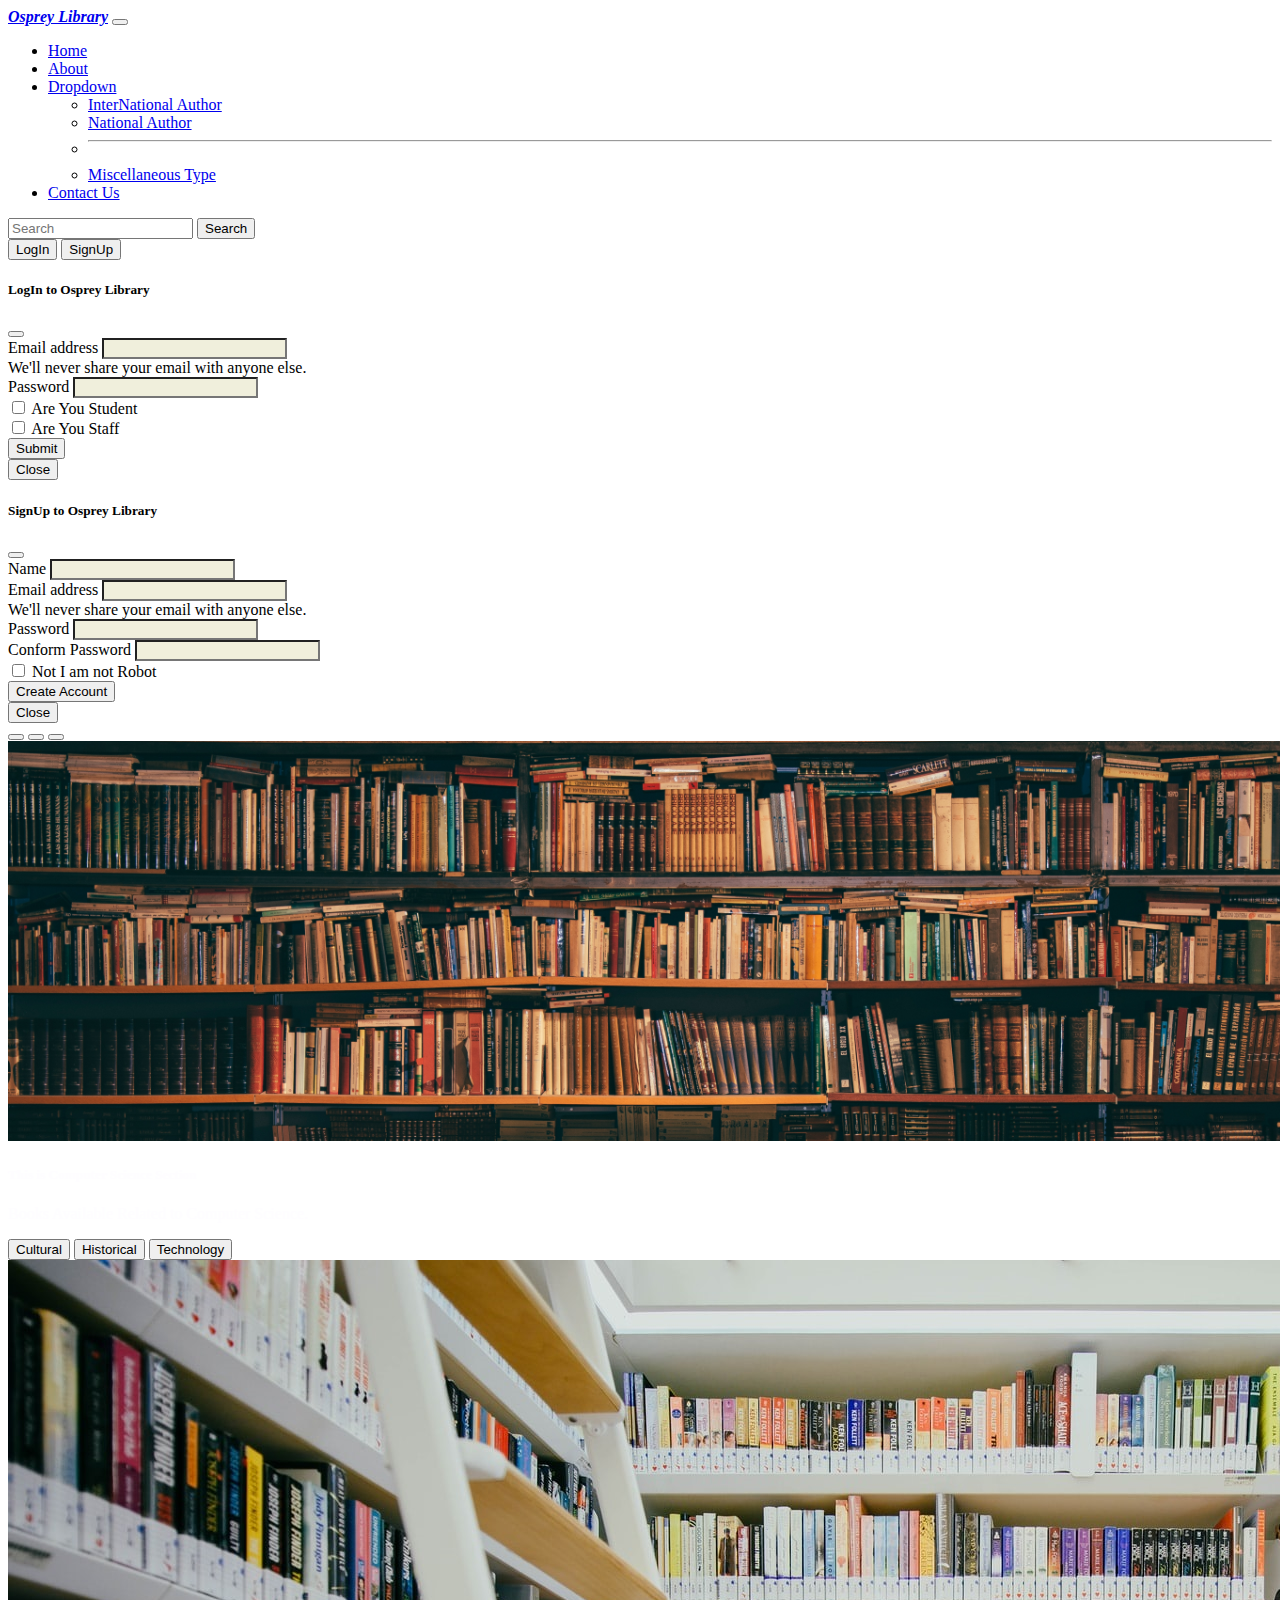
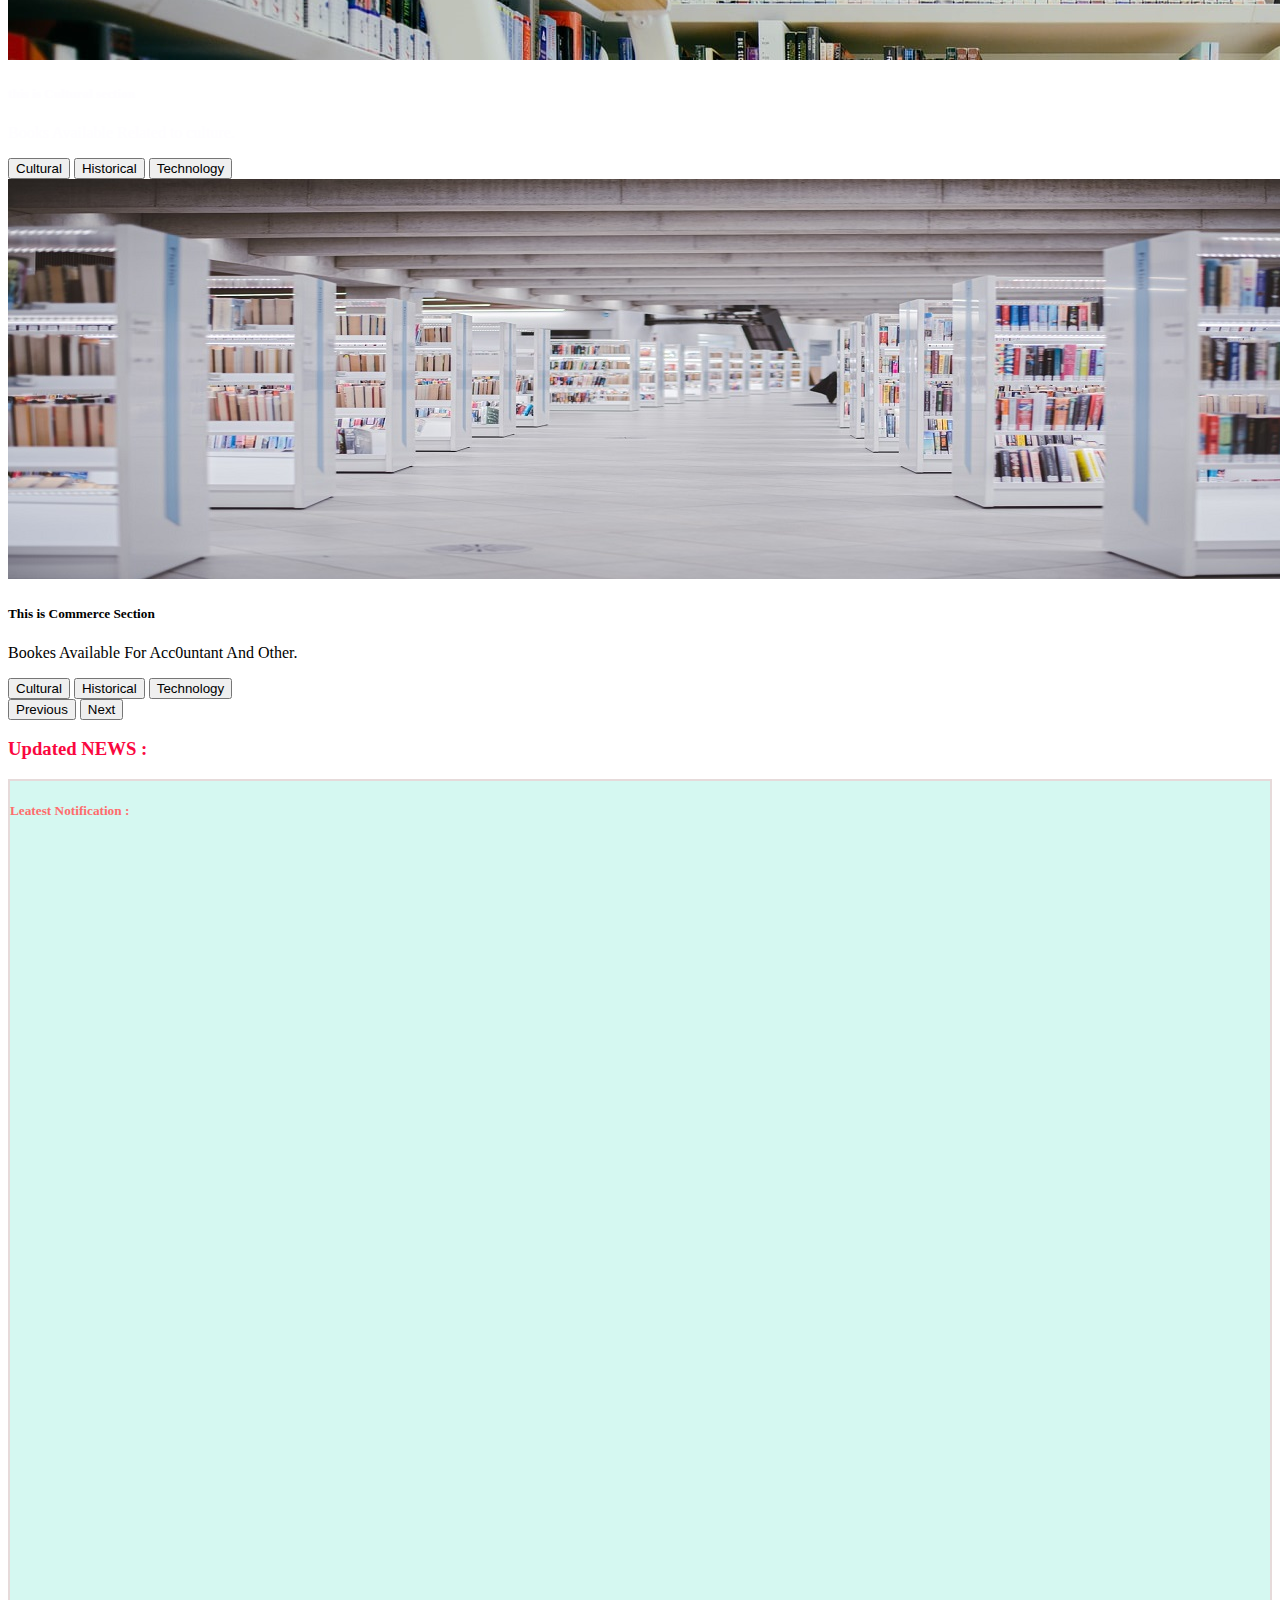
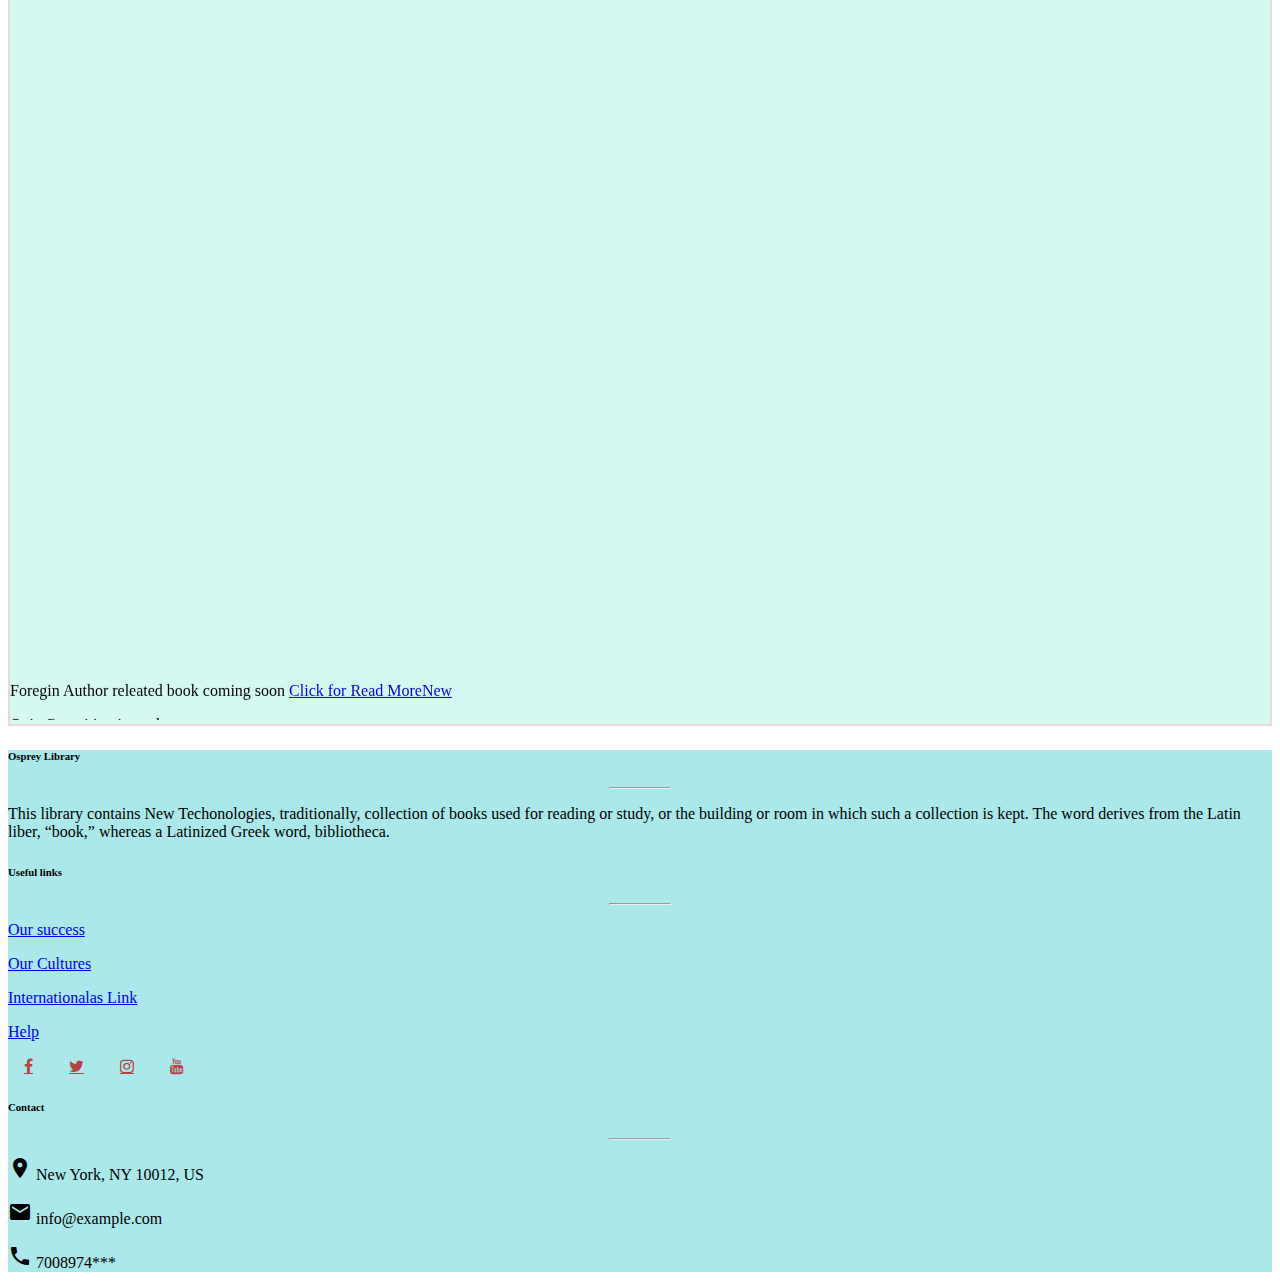
==== index.html @ 28dafca8 "Add files via upload" ====
<!DOCTYPE html>
<html lang="en">

<head>
    <meta charset="utf-8" />
    <meta name="viewport" content="width=device-width, initial-scale=1" />

    <!-- Bootstrap CSS -->
    <link href="https://cdn.jsdelivr.net/npm/bootstrap@5.1.3/dist/css/bootstrap.min.css" rel="stylesheet"
        integrity="sha384-1BmE4kWBq78iYhFldvKuhfTAU6auU8tT94WrHftjDbrCEXSU1oBoqyl2QvZ6jIW3" crossorigin="anonymous" />

    <link rel="stylesheet" href="style.css">

    <!-- for footer -->
    <link href="https://fonts.googleapis.com/icon?family=Material+Icons" rel="stylesheet">

    <!-- for socialmedia icon -->
    <link rel="stylesheet" href="https://cdnjs.cloudflare.com/ajax/libs/font-awesome/4.7.0/css/font-awesome.min.css">
    <link href="https://fonts.googleapis.com/icon?family=Material+Icons" rel="stylesheet">
    <title>Osprey Library</title>
</head>

<body>
    <!-- navbar -->
    <nav class="navbar navbar-expand-lg navbar-dark bg-dark">
        <div class="container-fluid">
            <a class="navbar-brand" href="#"><b><em>Osprey Library</em></b></a>
            <button class="navbar-toggler" type="button" data-bs-toggle="collapse"
                data-bs-target="#navbarSupportedContent" aria-controls="navbarSupportedContent" aria-expanded="false"
                aria-label="Toggle navigation">
                <span class="navbar-toggler-icon"></span>
            </button>
            <div class="collapse navbar-collapse" id="navbarSupportedContent">
                <ul class="navbar-nav me-auto mb-2 mb-lg-0">
                    <li class="nav-item">
                        <a class="nav-link active" aria-current="page" href="./index.html">Home</a>
                    </li>
                    <li class="nav-item">
                        <a class="nav-link active" href="./about.html">About</a>
                    </li>
                    <li class="nav-item dropdown">
                        <a class="nav-link dropdown-toggle active" href="#" id="navbarDropdown" role="button"
                            data-bs-toggle="dropdown" aria-expanded="false">
                            Dropdown
                        </a>
                        <ul class="dropdown-menu" aria-labelledby="navbarDropdown">
                            <li><a class="dropdown-item" href="#">InterNational Author</a></li>
                            <li><a class="dropdown-item" href="#"> National Author</a></li>
                            <li>
                                <hr class="dropdown-divider" />
                            </li>
                            <li>
                                <a class="dropdown-item" href="#">Miscellaneous Type</a>
                            </li>
                        </ul>
                    </li>
                    <li class="nav-item">
                        <a class="nav-link active" href="./contact.html">Contact Us</a>
                    </li>
                </ul>
                <form class="d-flex">
                    <input class="form-controls me-2" type="search" placeholder="Search" aria-label="Search" />
                    <button class="btn btn-outline-light" type="submit">
                        Search
                    </button>
                </form>
                <div class="mx-2">
                    <button type="button" class="btn btn-danger" data-bs-toggle="modal"
                        data-bs-target="#LogInModal">LogIn</button>
                    <button type="button" class="btn btn-danger" data-bs-toggle="modal"
                        data-bs-target="#SignUpModal">SignUp</button>
                </div>
            </div>
        </div>
    </nav>

    <!-- LogIn Modal -->
    <div class="modal fade" id="LogInModal" tabindex="-1" aria-labelledby="LogInModalLabel" aria-hidden="true">
        <div class="modal-dialog">
            <div class="modal-content">
                <div class="modal-header">
                    <h5 class="modal-title" id="LogInModalLabel">LogIn to Osprey Library</h5>
                    <button type="button" class="btn-close" data-bs-dismiss="modal" aria-label="Close"></button>
                </div>
                <div class="modal-body">
                    <form>
                        <div class="mb-3">
                            <label for="exampleInputEmail1" class="form-label">Email address</label>
                            <input type="email" class="form-control" id="exampleInputEmail1"
                                aria-describedby="emailHelp">
                            <div id="emailHelp" class="form-text">We'll never share your email with anyone else.</div>
                        </div>
                        <div class="mb-3">
                            <label for="exampleInputPassword1" class="form-label">Password</label>
                            <input type="password" class="form-control" id="exampleInputPassword1">
                        </div>
                        <div class="mb-3 form-check">
                            <input type="checkbox" class="form-check-input" id="exampleCheck1">
                            <label class="form-check-label" for="exampleCheck1">Are You Student</label>
                        </div>
                        <div class="mb-3 form-check">
                            <input type="checkbox" class="form-check-input" id="exampleCheck1">
                            <label class="form-check-label" for="exampleCheck1">Are You Staff</label>
                        </div>
                        <button type="submit" class="btn btn-primary">Submit</button>
                    </form>
                </div>
                <div class="modal-footer">
                    <button type="button" class="btn btn-secondary" data-bs-dismiss="modal">Close</button>
                </div>
            </div>
        </div>
    </div>

    <!-- SignUp modal -->
    <div class="modal fade" id="SignUpModal" tabindex="-1" aria-labelledby="SignUpModalLabel" aria-hidden="true">
        <div class="modal-dialog">
            <div class="modal-content">
                <div class="modal-header">
                    <h5 class="modal-title" id="SignUpModalLabel">SignUp to Osprey Library</h5>
                    <button type="button" class="btn-close" data-bs-dismiss="modal" aria-label="Close"></button>
                </div>
                <div class="modal-body">
                    <form>
                        <div class="mb-3">
                            <label for="exampleInputPassword1" class="form-label">Name</label>
                            <input type="Name" class="form-control" id="exampleInputPassword1">
                        </div>
                        <div class="mb-3">
                            <label for="exampleInputEmail1" class="form-label">Email address</label>
                            <input type="email" class="form-control" id="exampleInputEmail1"
                                aria-describedby="emailHelp">
                            <div id="emailHelp" class="form-text">We'll never share your email with anyone else.</div>
                        </div>
                        <div class="mb-3">
                            <label for="exampleInputPassword1" class="form-label">Password</label>
                            <input type="password" class="form-control" id="exampleInputPassword1">
                        </div>
                        <div class="mb-3">
                            <label for="exampleInputPassword1" class="form-label">Conform Password</label>
                            <input type="password" class="form-control" id="exampleInputPassword1">
                        </div>
                        <div class="mb-3 form-check">
                            <input type="checkbox" class="form-check-input" id="exampleCheck1">
                            <label class="form-check-label" for="exampleCheck1">Not I am not Robot</label>
                        </div>

                        <button type="submit" class="btn btn-primary">Create Account</button>
                    </form>

                </div>
                <div class="modal-footer">
                    <button type="button" class="btn btn-secondary" data-bs-dismiss="modal">Close</button>
                </div>
            </div>
        </div>
    </div>
    <!-- crousel -->
    <div id=" carouselExampleCaptions carouselExampleFade" class="carousel slide carousel-fade" data-bs-ride="carousel">
        <div class="carousel-indicators">
            <button type="button" data-bs-target="#carouselExampleCaptions" data-bs-slide-to="0" class="active"
                aria-current="true" aria-label="Slide 1"></button>
            <button type="button" data-bs-target="#carouselExampleCaptions" data-bs-slide-to="1"
                aria-label="Slide 2"></button>
            <button type="button" data-bs-target="#carouselExampleCaptions" data-bs-slide-to="2"
                aria-label="Slide 3"></button>
        </div>
        <div class="carousel-inner">
            <div class="carousel-item active">
                <img src="12345678.png" class="d-block w-100" alt="..." />
                <div class="carousel-caption d-none d-md-block">
                    <h5 class="change">This is Computer Science Section</h5>
                    <p class="change">Books Available Related to Computer Science.</p>
                    <div>
                        <button type="button" class="btn btn-danger"
                            onclick="window.open('https://timesofindia.indiatimes.com/travel/things-to-do/the-top-10-traditional-cultures-in-the-world/gs46275225.cms')">Cultural</button>
                        <button type="button" class="btn btn-primary"
                            onclick="window.open('https://www.britannica.com/browse/World-History')">Historical</button>
                        <button type="button" class="btn btn-success"
                            onclick="window.open('https://www.electronicsforu.com/news?utm_source=google&utm_medium=cpc&utm_campaign=New-latest-tech-14-10-2021&source=google&medium=adwords&campaign={campaign}&adgroup={adgroup}&keywords={keywords}&device=c&matchtype=b&gclid=Cj0KCQiAxc6PBhCEARIsAH8Hff3r3vgFJxql0vuIk1AyX6OyJjKKtWXKWTvmcsbSWhF8UMK2N3PLPrcaArX4EALw_wcB')">Technology</button>
                    </div>
                </div>
            </div>
            <div class="carousel-item">
                <img src="fresh2222.jpg" class="d-block w-100" alt="..." />
                <div class="carousel-caption d-none d-md-block">
                    <h5 class="change"> this is Cultural section</h5>
                    <p class="change">Books Available Related to culture.</p>
                    <button type="button" class="btn btn-danger"
                        onclick="window.open('https://timesofindia.indiatimes.com/travel/things-to-do/the-top-10-traditional-cultures-in-the-world/gs46275225.cms')">Cultural</button>
                    <button type="button" class="btn btn-primary"
                        onclick="window.open('https://www.britannica.com/browse/World-History')">Historical</button>
                    <button type="button" class="btn btn-success"
                        onclick="window.open('https://www.electronicsforu.com/news?utm_source=google&utm_medium=cpc&utm_campaign=New-latest-tech-14-10-2021&source=google&medium=adwords&campaign={campaign}&adgroup={adgroup}&keywords={keywords}&device=c&matchtype=b&gclid=Cj0KCQiAxc6PBhCEARIsAH8Hff3r3vgFJxql0vuIk1AyX6OyJjKKtWXKWTvmcsbSWhF8UMK2N3PLPrcaArX4EALw_wcB')">Technology</button>
                </div>
            </div>
            <div class="carousel-item">
                <img src="testimage1.jpg" class="d-block w-100" alt="..." />
                <div class="carousel-caption d-none d-md-block">
                    <h5>This is Commerce Section</h5>
                    <p>Bookes Available For Acc0untant And Other.</p>
                    <button type="button" class="btn btn-danger"
                        onclick="window.open('https://timesofindia.indiatimes.com/travel/things-to-do/the-top-10-traditional-cultures-in-the-world/gs46275225.cms')">Cultural</button>
                    <button type="button" class="btn btn-primary"
                        onclick="window.open('https://www.britannica.com/browse/World-History')">Historical</button>
                    <button type="button" class="btn btn-success"
                        onclick="window.open('https://www.electronicsforu.com/news?utm_source=google&utm_medium=cpc&utm_campaign=New-latest-tech-14-10-2021&source=google&medium=adwords&campaign={campaign}&adgroup={adgroup}&keywords={keywords}&device=c&matchtype=b&gclid=Cj0KCQiAxc6PBhCEARIsAH8Hff3r3vgFJxql0vuIk1AyX6OyJjKKtWXKWTvmcsbSWhF8UMK2N3PLPrcaArX4EALw_wcB')">Technology</button>
                </div>
            </div>
        </div>

        <button class="carousel-control-prev" type="button" data-bs-target="#carouselExampleCaptions"
            data-bs-slide="prev">
            <span class="carousel-control-prev-icon" aria-hidden="true"></span>
            <span class="visually-hidden">Previous</span>
        </button>
        <button class="carousel-control-next" type="button" data-bs-target="#carouselExampleCaptions"
            data-bs-slide="next">
            <span class="carousel-control-next-icon" aria-hidden="true"></span>
            <span class="visually-hidden">Next</span>
        </button>
        <div class="container">
            <div class="row">
                <h3 class="heading" id="headss"> Updated NEWS :</h3>
                <div class="col" id="accordionEx">
                    <div class="col" id="accordionEx">

                    </div>

                </div>

                <div class="col" id="box">
                    <h5 id="heads"> Leatest Notification :</h5>
                    <marquee behavior="scrolling" direction="up">
                        <p>Foregin Author releated book coming soon <a href="#">Click for Read More<span
                                    class="badge bg-danger">New</span></a></p>
                        <p>Quiz Compition is ready to start.</p>
                        <p>Last week Result Here <a href="#">Click for Read More<span
                                    class="badge bg-danger">New</span></a></p>
                        <p>New Time Table Is Effected fron 20Jun</p>
                        <p>Our Industrial Tour Is Resheduled<span class="badge bg-danger">New</span></p>
                        <p>Our Meeting with Alumins is Cencle</p>
                        <p>Lorem ipsum dolor sit amet consectetur, adipisicing elit.<span
                                class="badge bg-danger">New</span></p>
                        <p>G.D result Is published Now <a href="#">Click for Read More<span
                                    class="badge bg-danger">New</span></a></p>
                        <p>Lorem ipsum dolor, sit amet consectetur adipisicing.</p>
                        <p>Lorem ipsum dolor sit amet consectetur, adipisicing elit.</p>
                        <p>Lorem ipsum dolor sit amet.<span class="badge bg-danger">New</span></p>
                        <p>Lorem, ipsum dolor sit amet consectetur adipisicing elit. Dolore?</p>


                        <p>Weekly Test is Cencled Tommorow <a href="#">Click for Read More<span
                                    class="badge bg-danger">New</span></a></p>
                        <p>Lorem ipsum dolor sit amet.</p>
                        <p>Lorem ipsum dolor sit, amet consectetur adipisicing elit. Facilis, excepturi?</p>
                        <p>Lorem ipsum dolor sit amet, consectetur adipisicing elit. Est dicta sit libero!</p>
                        <p>Your Lib Will be Organizing an Event On 21 May <a href="#">Click for Read More<span
                                    class="badge bg-danger">New</span></a></p>
                        <p>Lorem, ipsum dolor sit amet consectetur adipisicing elit. Quidem, quis? Veritatis, commodi
                            ullam! </p>
                        <p>Lorem ipsum dolor sit amet consectetur.</p>

                        <p>Lorem ipsum dolor sit amet consectetur, adipisicing elit. </p>

                        <p>Lorem ipsum dolor sit amet consectetur adipisicing elit. Eveniet!<span
                                class="badge bg-danger">New</span></p>
                        <p>Lorem ipsum, dolor sit amet consectetur adipisicing elit. Consequatur, ratione deleniti!</p>
                        <p>Lorem ipsum dolor sit amet consectetur adipisi</p>
                        <p>Lorem ipsum dolor sit amet consectetur adipisicing elit.</p>
                        <p>Lorem ipsum dolor sit amet.<span class="badge bg-danger">New</span></p>
                        <p>Lorem ipsum dolor sit, amet consectetur adipisicing elit. Dolor aliquid nostrum fugit odio ex
                            et numquam!</p>
                        <p>Lorem ipsum dolor sit amet consectetur adipisicing.</p>
                        <p>Here IS Your Performence <span class="badge bg-danger">New</span></p>
                        <p>Be Ready For Test</p>
                        <p>preocirewpfo cewr9ew08rc9r<span class="badge bg-danger">New</span> </p>
                        <p>Foregin Author releated book coming soon <a href="#">Click for Read More<span
                                    class="badge bg-danger">New</span></a></p>
                        <p>Quiz Compition is ready to start.</p>
                        <p>Last week Result Here <a href="#">Click for Read More<span
                                    class="badge bg-danger">New</span></a></p>
                        <p>New Time Table Is Effected fron 20Jun</p>
                        <p>Our Industrial Tour Is Resheduled<span class="badge bg-danger">New</span></p>
                        <p>Our Meeting with Alumins is Cencle</p>
                        <p>Lorem ipsum dolor sit amet consectetur, adipisicing elit.<span
                                class="badge bg-danger">New</span></p>
                        <p>G.D result Is published Now <a href="#">Click for Read More<span
                                    class="badge bg-danger">New</span></a></p>
                        <p>Lorem ipsum dolor, sit amet consectetur adipisicing.</p>
                        <p>Lorem ipsum dolor sit amet consectetur, adipisicing elit.</p>
                        <p>Lorem ipsum dolor sit amet.<span class="badge bg-danger">New</span></p>
                        <p>Here IS Your Performence <span class="badge bg-danger">New</span></p>
                        <p>Be Ready For Test</p>
                    </marquee>

                </div>
            </div>
        </div>

        <!-- Footer -->
        <footer class="page-footer font-small unique-color-dark">

            <div style="background-color: #6351ce;">
                <div class="container">
                    <div class="row py-4 d-flex align-items-center">


                    </div>

                </div>
            </div>

            <!-- Footer Links -->
            <div class="container text-center text-md-left mt-5">
                <div class="row mt-3">
                    <div class="col-md-3 col-lg-4 col-xl-3 mx-auto mb-4">

                        <!-- Content -->
                        <h6 class="text-uppercase font-weight-bold">Osprey Library</h6>
                        <hr class="deep-purple accent-2 mb-4 mt-0 d-inline-block mx-auto" style="width: 60px;">
                        <p> This library contains New Techonologies, traditionally, collection of books used for reading
                            or study, or the building or room in which such a collection is kept. The word derives from
                            the Latin liber, “book,” whereas a Latinized Greek word, bibliotheca.</p>
                    </div>
                    <div class="col-md-3 col-lg-2 col-xl-2 mx-auto mb-4">

                        <!-- Links -->
                        <h6 class="text-uppercase font-weight-bold">Useful links</h6>
                        <hr class="deep-purple accent-2 mb-4 mt-0 d-inline-block mx-auto" style="width: 60px;">
                        <p>
                            <a href="#!">Our success</a>
                        </p>
                        <p>
                            <a href="#!">Our Cultures</a>
                        </p>
                        <p>
                            <a href="#!">Internationalas Link</a>
                        </p>
                        <p>
                            <a href="#!">Help</a>
                        </p>
                        <p>
                            <a href="www.facebook.com" class="fa fa-facebook"></a>
                            <a href="www.twitter.com" class="fa fa-twitter"></a>
                            <a href="www.instagram.com" class="fa fa-instagram"></a>
                            <a href="www.youtube.com" class="fa fa-youtube"></a>
                        </p>

                    </div>
                    <div class="col-md-4 col-lg-3 col-xl-3 mx-auto mb-md-0 mb-4">

                        <!-- Links -->
                        <h6 class="text-uppercase font-weight-bold">Contact</h6>
                        <hr class="deep-purple accent-2 mb-4 mt-0 d-inline-block mx-auto" style="width: 60px;">
                        <p>
                            <i class="material-icons">place</i> New York, NY 10012, US
                        </p>
                        <p>
                            <i class="material-icons">local_post_office</i> info@example.com
                        </p>
                        <p>
                            <i class="material-icons">local_phone</i> 7008974***
                        </p>


                    </div>

                </div>
            </div>
        </footer>
    </div>


    <!-- Option 1: Bootstrap Bundle with Popper -->
    <script src="https://cdn.jsdelivr.net/npm/bootstrap@5.1.3/dist/js/bootstrap.bundle.min.js"
        integrity="sha384-ka7Sk0Gln4gmtz2MlQnikT1wXgYsOg+OMhuP+IlRH9sENBO0LRn5q+8nbTov4+1p"
        crossorigin="anonymous"></script>
    <script src="https://static.sekandocdn.net/static/feednami/feednami-client-v1.1.js"></script>
    <script src="script.js" type="text/javascript"></script>

</body>

</html>
---- style.css ----
#accordionEx{
    height: auto;
    width: auto;
    border: 0px solid #e8dada;
    background-color: rgb(242 181 237);
}



#box{
    background-color: #d5f8f1;;
}
.page-footer{
    background-color: #abe8ea;;
}

.form{
    background-color:  #d6ecee;
} 
.form-control{
    background-color:#f0efdc;
}
#heads{
    color: #fe6c6c;
}
#headss{
    color: #fa0840;
}
.full{
    width: auto;
    margin: opx 0px 0px 0px;
}
.change{
    color: #fefdff;
}
.low{
    background-color: cadetblue;
}
.col {
    border: 2px solid rgb(230, 218, 218);
}
#full{
    color:#ff597f;
}
  .btn-responsive {
    white-space: normal !important;
    word-wrap: break-word;
}
 .fa {
    color: #b64343;
    padding: 1px 16px;
} 
.page-footer { 
    background-color: #abe8ea;
    padding: 0px 0px 0px 0px;
} 
#down{
     background-color: #fe6c6c;
}
#facebook{
    padding: 10px 10px;
}
.run{
    padding: 33px 33px;
}
/* #change{
    background-color: #fe6c6c;
}
.change{
    background-color: #ff597f;
} */
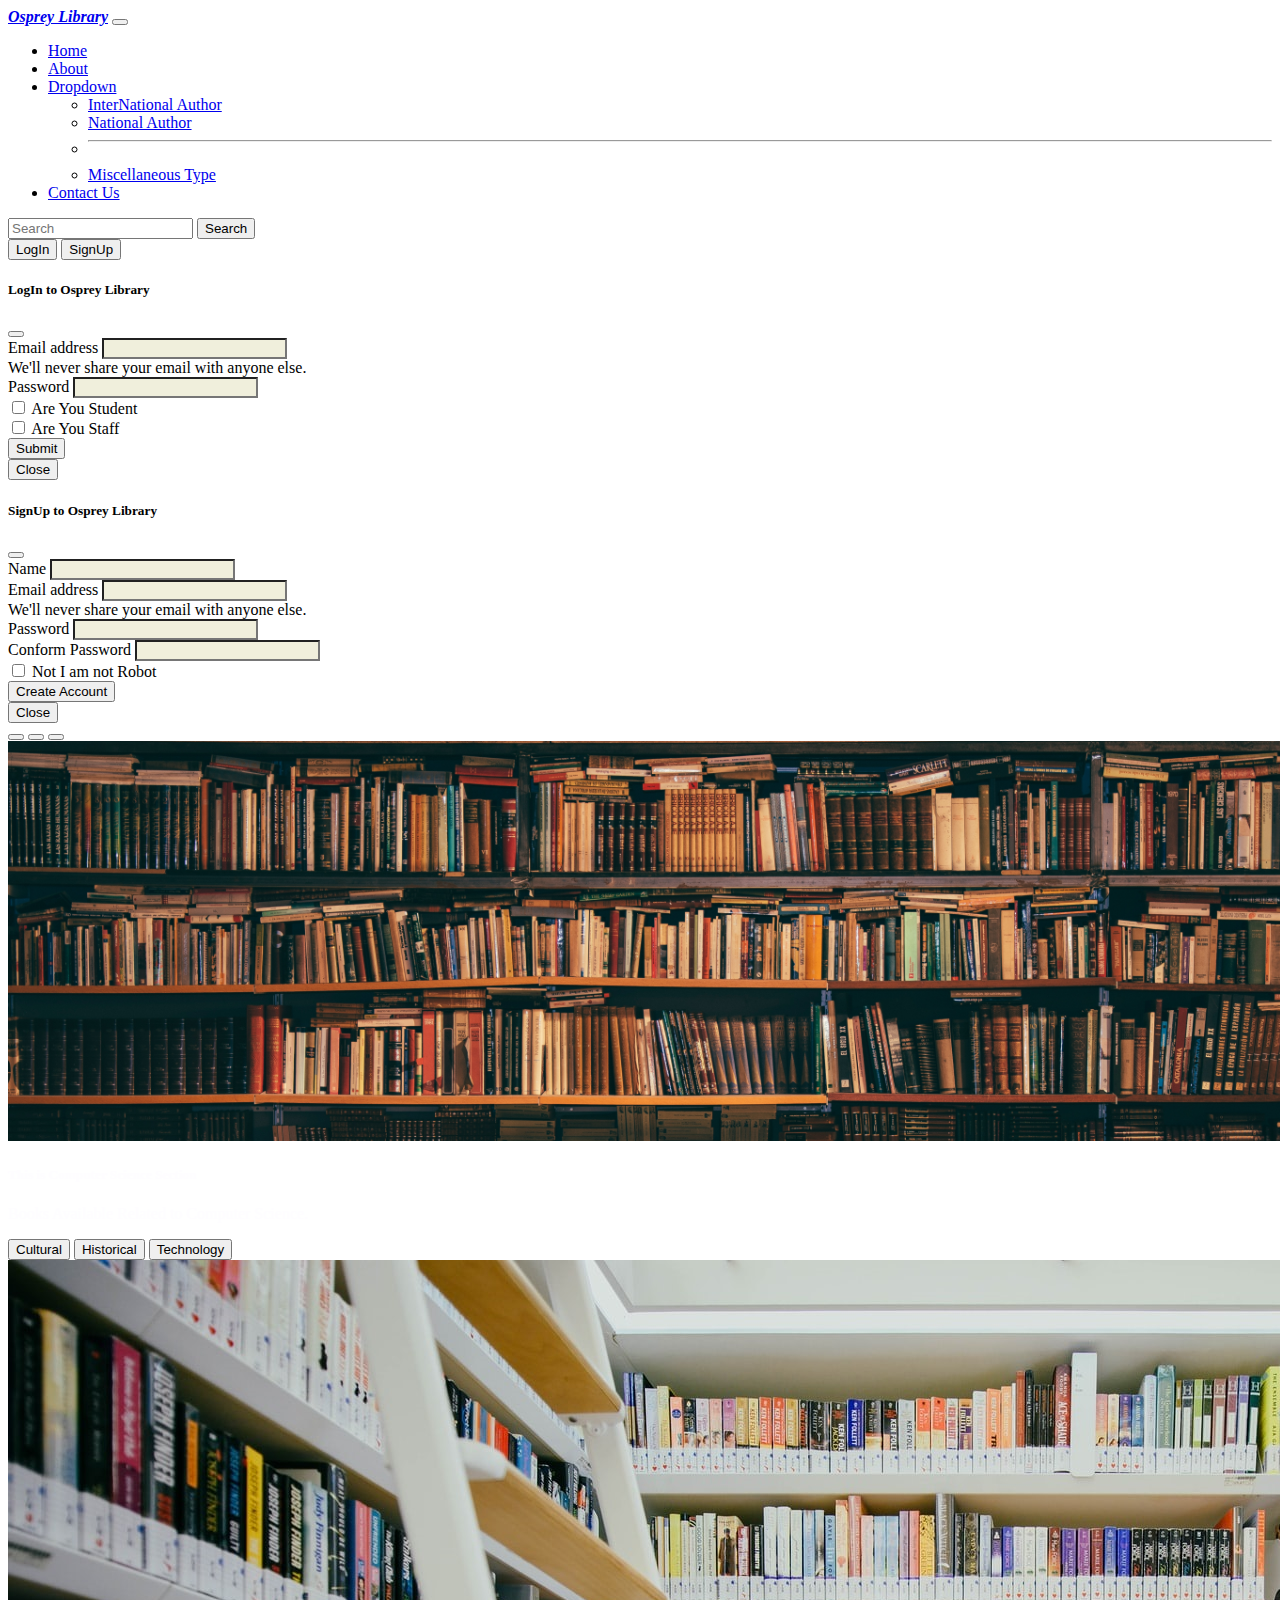
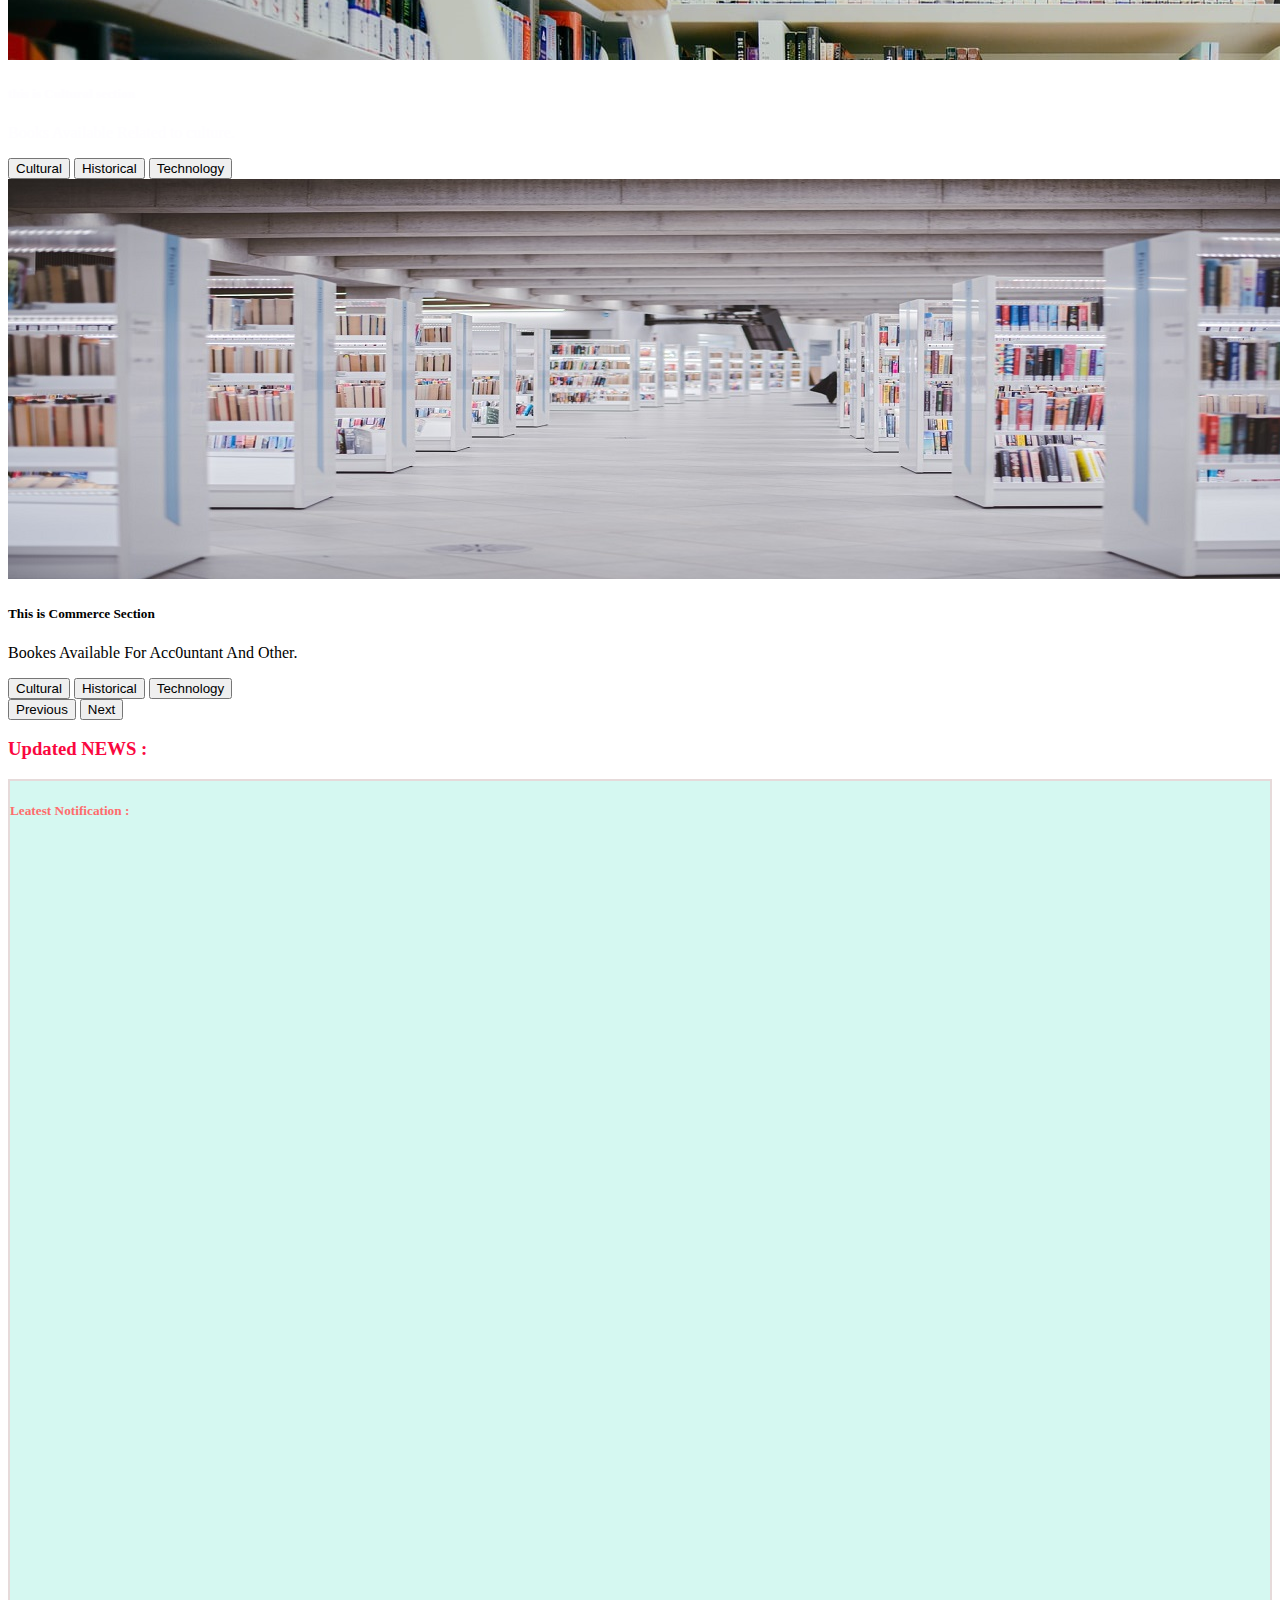
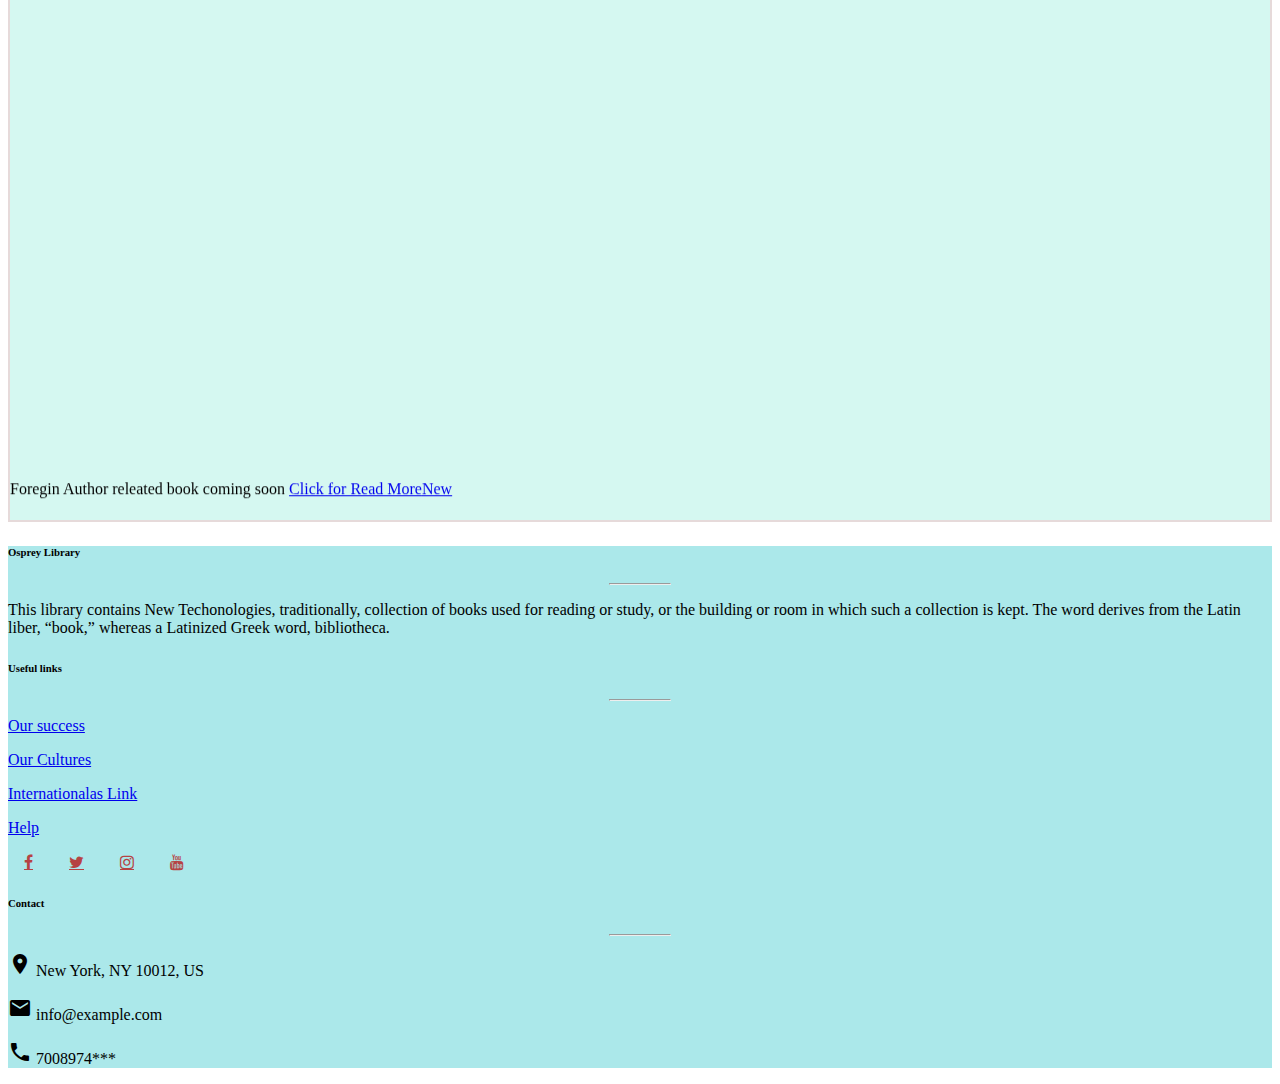
==== commit 89895e4b: "Update index.html" ====
--- a/index.html
+++ b/index.html
@@ -252,17 +252,7 @@
 
                         <p>Weekly Test is Cencled Tommorow <a href="#">Click for Read More<span
                                     class="badge bg-danger">New</span></a></p>
-                        <p>Lorem ipsum dolor sit amet.</p>
-                        <p>Lorem ipsum dolor sit, amet consectetur adipisicing elit. Facilis, excepturi?</p>
-                        <p>Lorem ipsum dolor sit amet, consectetur adipisicing elit. Est dicta sit libero!</p>
-                        <p>Your Lib Will be Organizing an Event On 21 May <a href="#">Click for Read More<span
-                                    class="badge bg-danger">New</span></a></p>
-                        <p>Lorem, ipsum dolor sit amet consectetur adipisicing elit. Quidem, quis? Veritatis, commodi
-                            ullam! </p>
-                        <p>Lorem ipsum dolor sit amet consectetur.</p>
-
                         <p>Lorem ipsum dolor sit amet consectetur, adipisicing elit. </p>
-
                         <p>Lorem ipsum dolor sit amet consectetur adipisicing elit. Eveniet!<span
                                 class="badge bg-danger">New</span></p>
                         <p>Lorem ipsum, dolor sit amet consectetur adipisicing elit. Consequatur, ratione deleniti!</p>
@@ -381,4 +371,4 @@
 
 </body>
 
-</html>+</html>
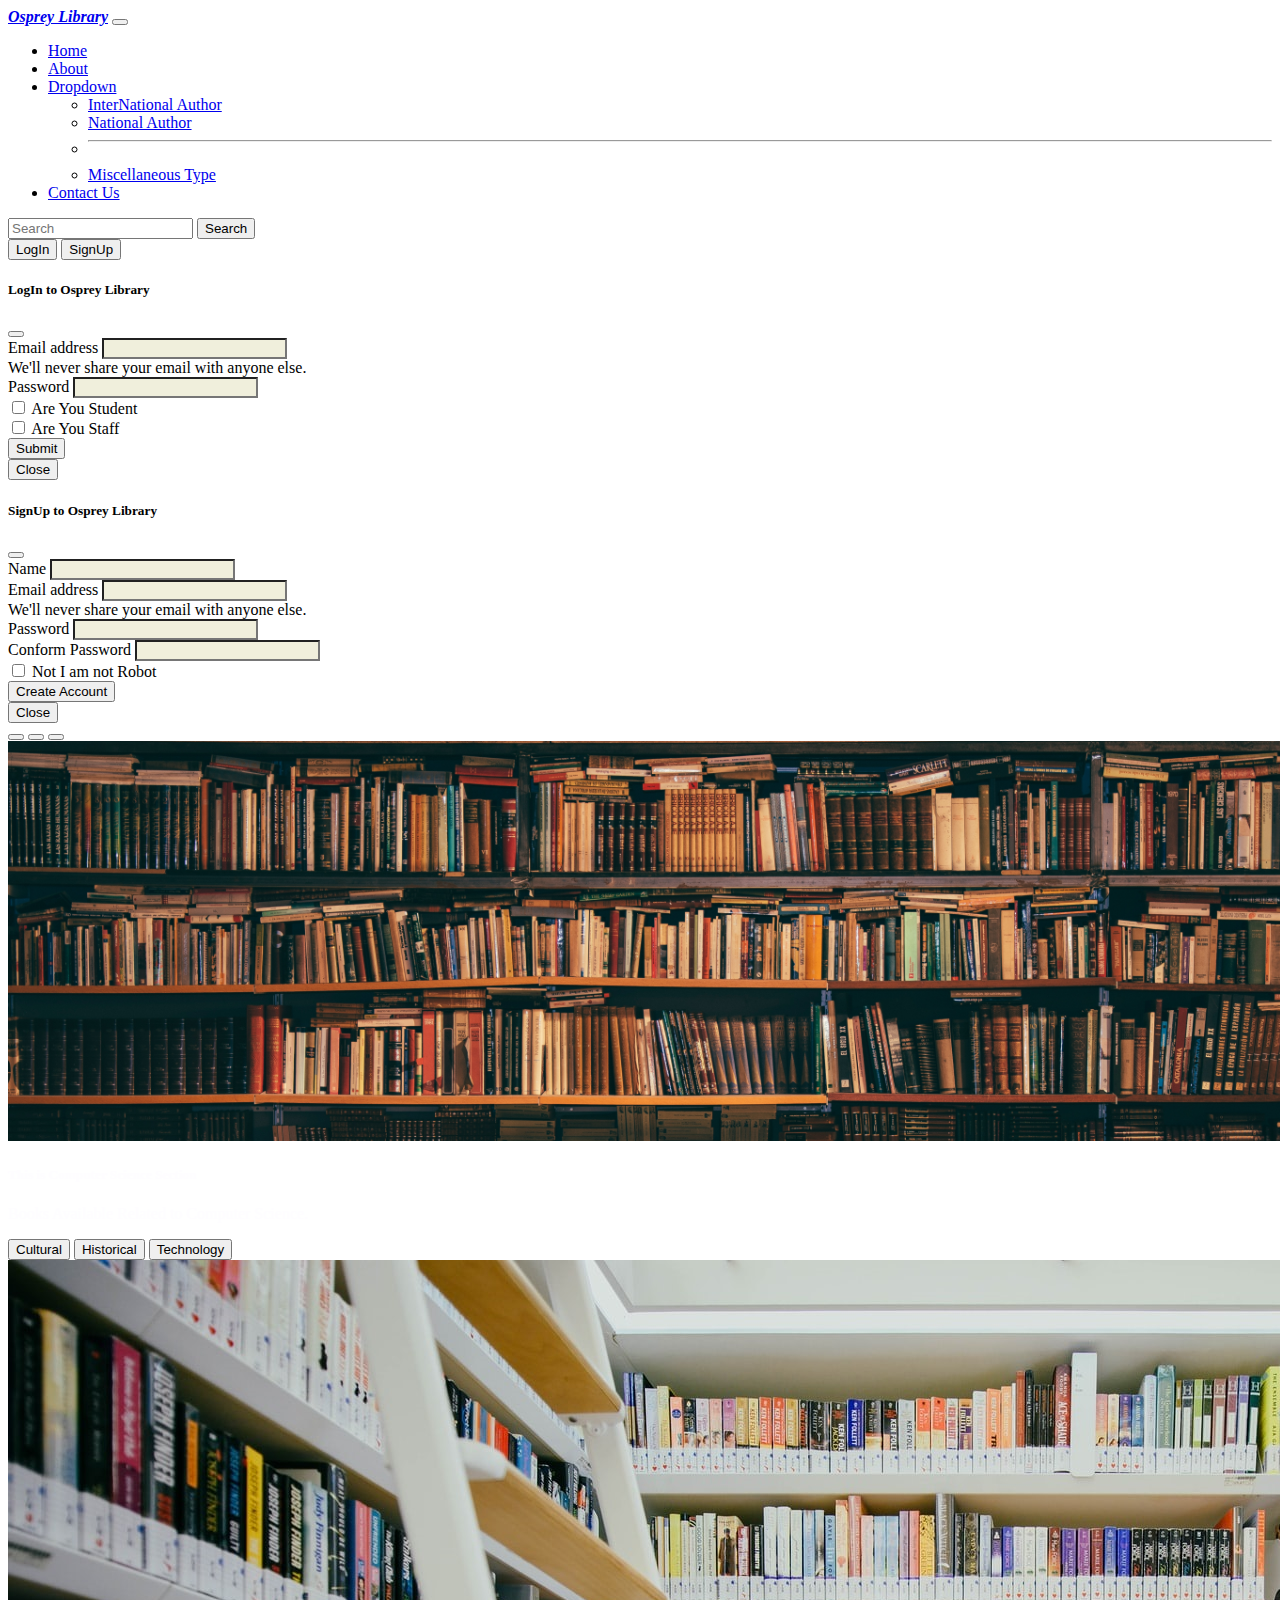
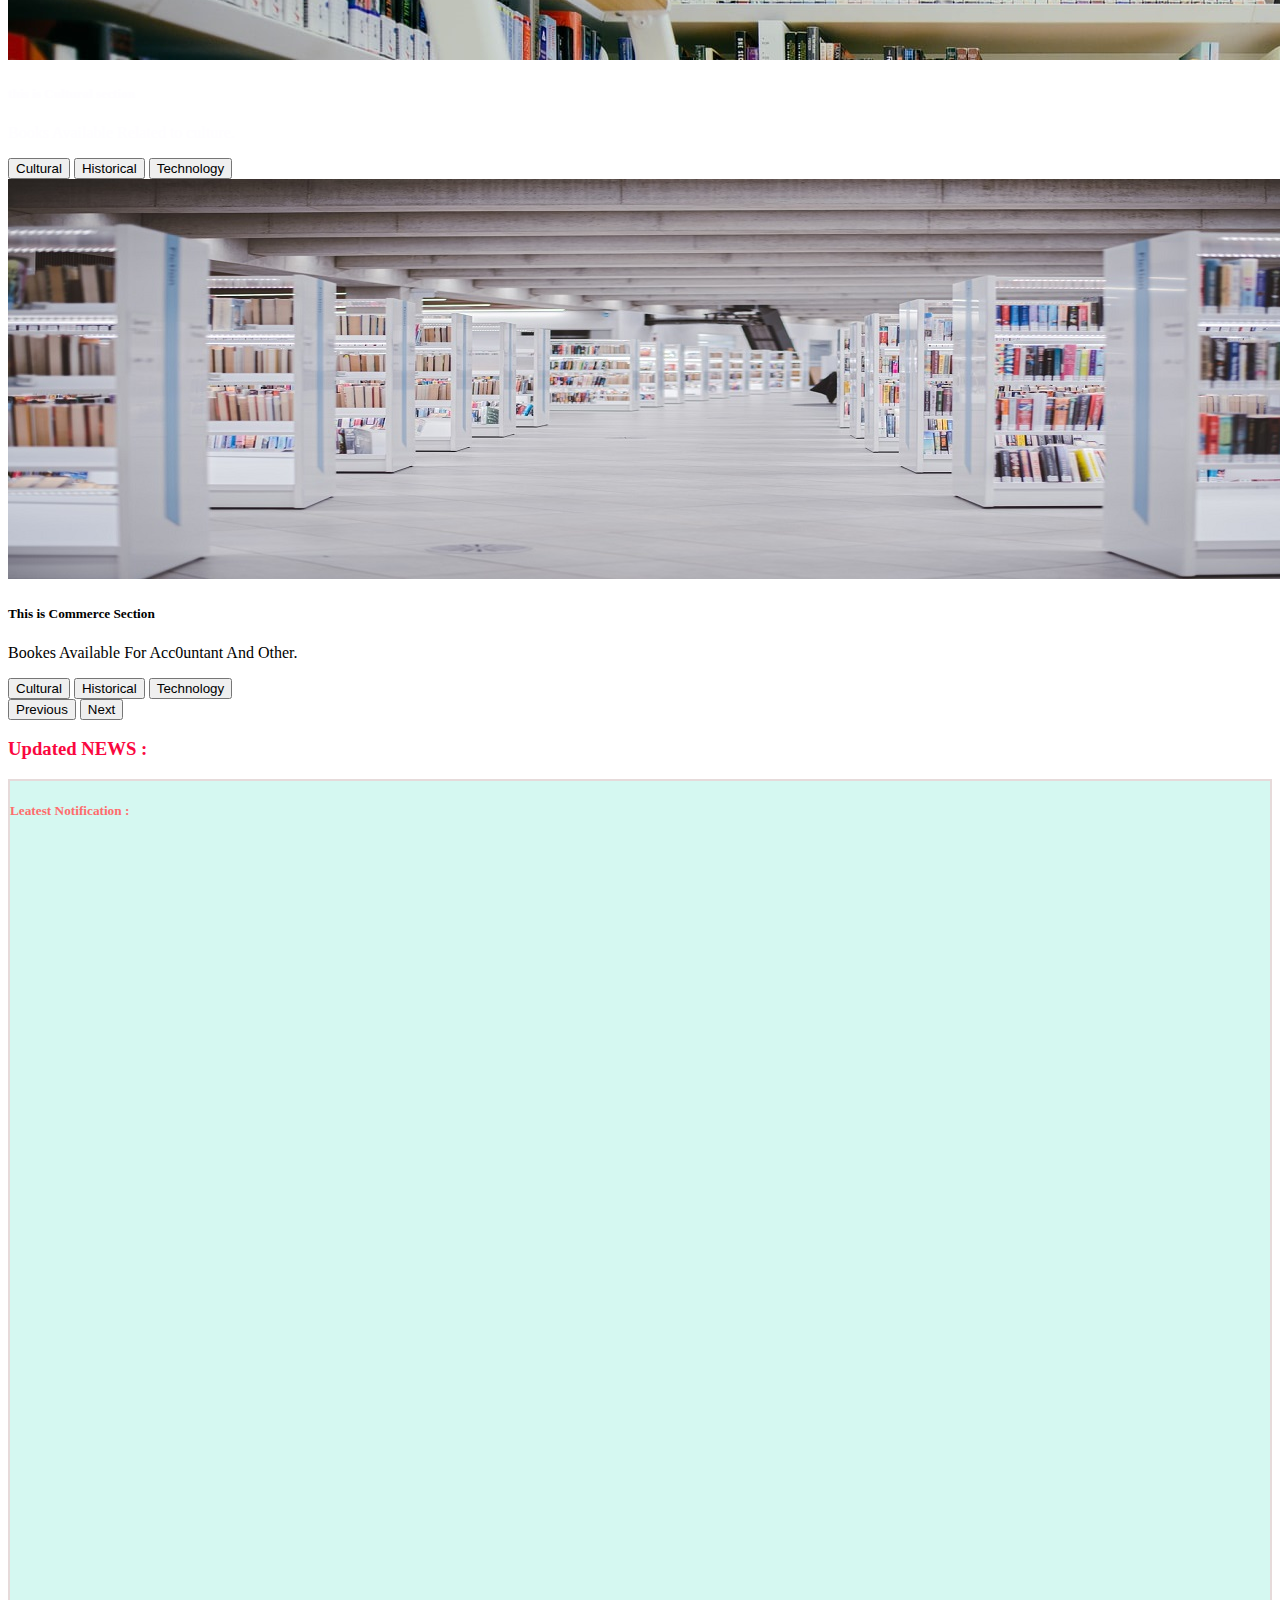
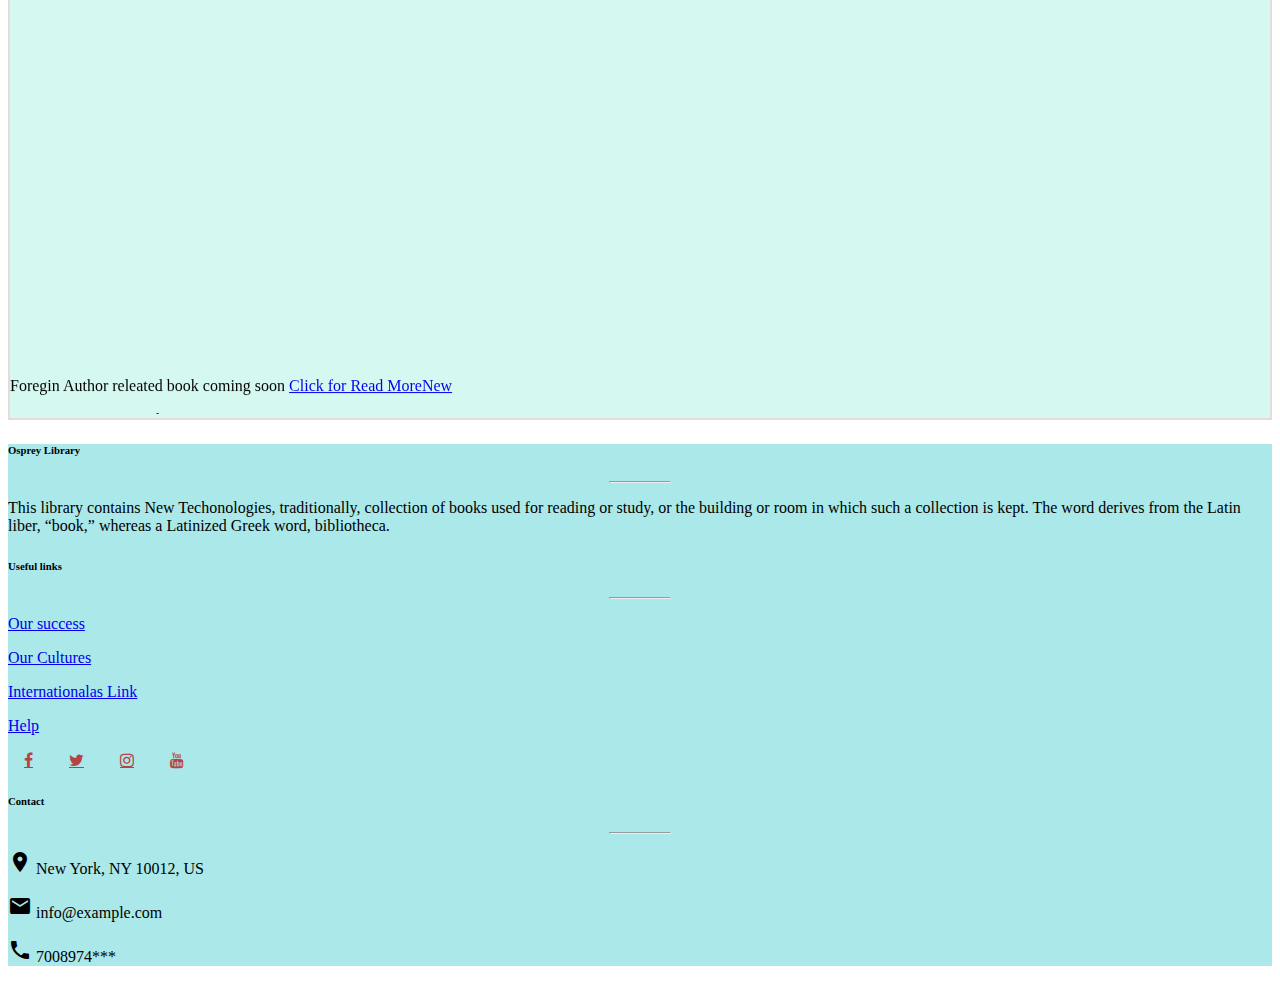
==== commit 2553a288: "Update index.html" ====
--- a/index.html
+++ b/index.html
@@ -261,7 +261,6 @@
                         <p>Lorem ipsum dolor sit amet.<span class="badge bg-danger">New</span></p>
                         <p>Lorem ipsum dolor sit, amet consectetur adipisicing elit. Dolor aliquid nostrum fugit odio ex
                             et numquam!</p>
-                        <p>Lorem ipsum dolor sit amet consectetur adipisicing.</p>
                         <p>Here IS Your Performence <span class="badge bg-danger">New</span></p>
                         <p>Be Ready For Test</p>
                         <p>preocirewpfo cewr9ew08rc9r<span class="badge bg-danger">New</span> </p>
@@ -275,9 +274,6 @@
                         <p>Our Meeting with Alumins is Cencle</p>
                         <p>Lorem ipsum dolor sit amet consectetur, adipisicing elit.<span
                                 class="badge bg-danger">New</span></p>
-                        <p>G.D result Is published Now <a href="#">Click for Read More<span
-                                    class="badge bg-danger">New</span></a></p>
-                        <p>Lorem ipsum dolor, sit amet consectetur adipisicing.</p>
                         <p>Lorem ipsum dolor sit amet consectetur, adipisicing elit.</p>
                         <p>Lorem ipsum dolor sit amet.<span class="badge bg-danger">New</span></p>
                         <p>Here IS Your Performence <span class="badge bg-danger">New</span></p>
